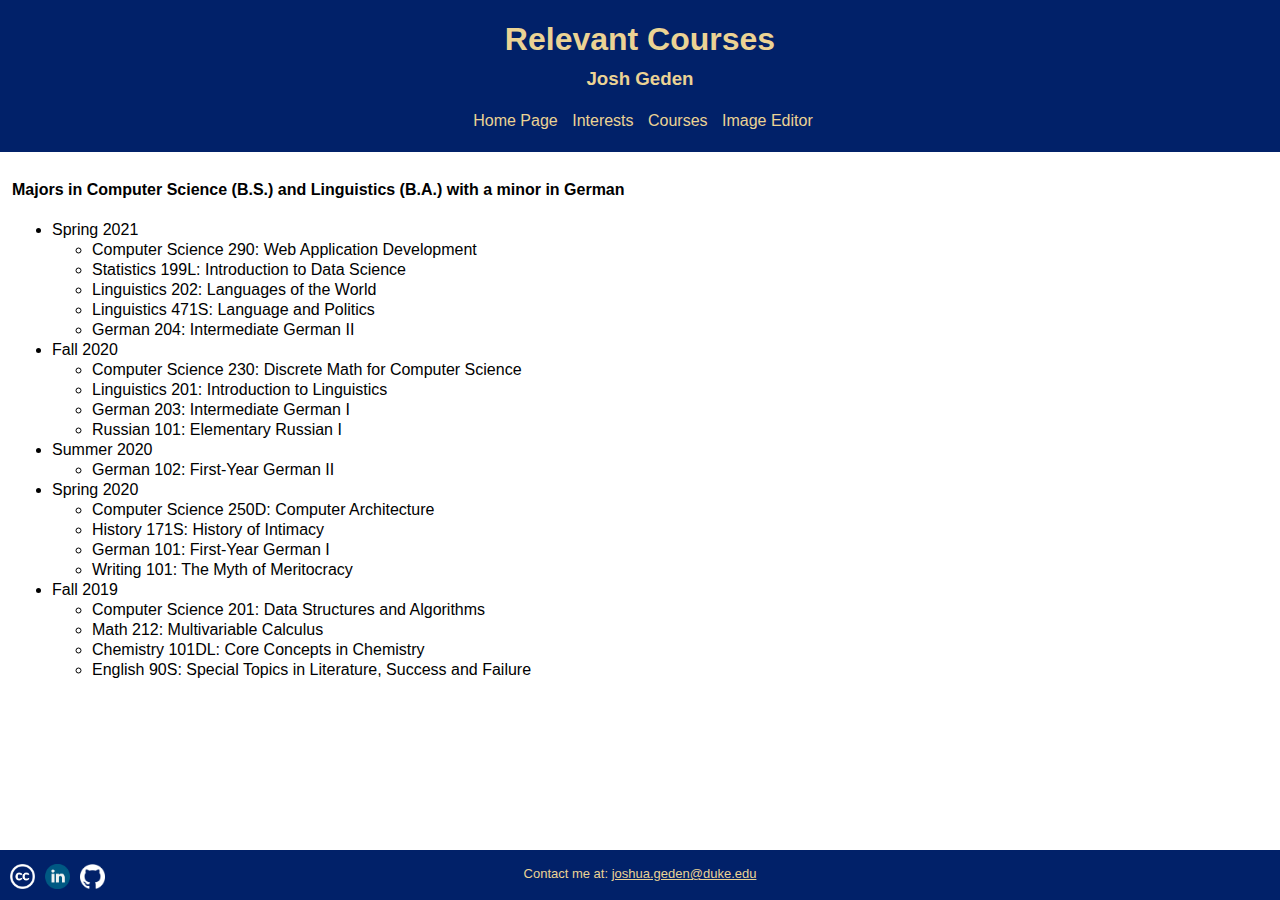
==== Introductions/courses.html @ 5388a0ba "Initial commit" ====
<!DOCTYPE html>
<html lang="en">
<head>
    <meta charset="utf-8">
    <meta name="author" content="Josh Geden">
    <!-- scale page to fit entire screen, so it properly fills non-desktop devices -->    
    <meta name="viewport" content="width=device-width, initial-scale=1, shrink-to-fit=no">
    <!-- DEV-only for easier refreshing: stop the web browser from ever caching this page or its images -->
    <meta http-equiv="Cache-Control" content="no-cache" />
    <meta http-equiv="Pragma" content="no-cache" />
    <meta http-equiv="Expires" content="0" />
    <link rel="stylesheet" href="style.css">
    <title>Relevant Courses</title>
</head>
<body>
    <div class="page_container">
        <div class="header">
            <div class="header_content">
                <h1>Relevant Courses</h1>
                <h3>Josh Geden</h3>
            </div>

            <div class="navigation_bar_content">
                <ul>
                    <li><a href="../index.html">Home Page</a></li>
                    <li><a href="hobby.html">Interests</a></li>
                    <li><a href="courses.html">Courses</a></li>
                    <li><a href="image_edit.html">Image Editor</a></li>
                </ul>
            </div>
        </div>

        <div class="main">
            <h4>Majors in Computer Science (B.S.) and Linguistics (B.A.) with a minor in German</h4>
            <ul>
                <li>Spring 2021
                    <ul>
                        <li>Computer Science 290: Web Application Development</li>
                        <li>Statistics 199L: Introduction to Data Science</li>
                        <li>Linguistics 202: Languages of the World</li>
                        <li>Linguistics 471S: Language and Politics</li>
                        <li>German 204: Intermediate German II</li>
                    </ul>
                </li>
                <li>Fall 2020
                    <ul>
                        <li>Computer Science 230: Discrete Math for Computer Science</li>
                        <li>Linguistics 201: Introduction to Linguistics</li>
                        <li>German 203: Intermediate German I</li>
                        <li>Russian 101: Elementary Russian I</li>
                    </ul>
                </li>
                <li>Summer 2020
                    <ul>
                        <li>German 102: First-Year German II</li>
                    </ul>
                </li>
                <li>Spring 2020
                    <ul>
                        <li>Computer Science 250D: Computer Architecture</li>
                        <li>History 171S: History of Intimacy</li>
                        <li>German 101: First-Year German I</li>
                        <li>Writing 101: The Myth of Meritocracy</li>
                    </ul>
                </li>
                <li>Fall 2019
                    <ul>
                        <li>Computer Science 201: Data Structures and Algorithms</li>
                        <li>Math 212: Multivariable Calculus</li>
                        <li>Chemistry 101DL: Core Concepts in Chemistry</li>
                        <li>English 90S: Special Topics in Literature, Success and Failure</li>
                    </ul>
                </li>
            </ul>
            
        </div>

        <div class="footer">
            <div class="footer_content">
                <a href="http://creativecommons.org/licenses/by-nc-sa/1.0" target="_blank" rel="noopener_noreferrer">
                    <img id="creative_commons_logo" class="logo" src="../images/cc_logo.png" alt="creative commons logo">
                </a>
                
                <!-- Use pre-approved by https://brand.linkedin.com/policies -->
                <a href="https://www.linkedin.com/in/joshua-geden/" target="_blank" rel="noopener_noreferrer"> 
                    <img id="linkedin_logo" class="logo" src="../images/linkedin_logo.png" alt="linkedin logo">
                </a>

                <!-- Icon made by Dave Gany from https://www.flaticon.com/authors/dave-gandy -->
                <a href="https://www.github.com/Josh0823" target="_blank" rel="noopener_noreferrer">
                    <img id="github_logo" class="logo" src="../images/github_logo.png" alt="github logo">
                </a>

                <p>Contact me at: <a href="mailto:joshua.geden@duke.edu">joshua.geden@duke.edu</a></p> 
            </div>
        </div>
    </div>
</body>
</html>
---- Introductions/style.css ----
/* 
 * @author: Josh Geden
 */

body {
   margin: 0;
   height: 100%;
   width: 100%;
   font-family: Arial, Helvetica, sans-serif;
   overflow-x: hidden;
   /* background-color: #e8daa0; */
   max-width: 99%;
}

h2 {
  margin: 0;
}

ul {
  margin-top: 0;
}

li {
  margin-top: 2px;
}

p {
  margin-top: 4px;
  margin-bottom: 8px;
}

.page_container {
  position: relative;
  min-height: 100vh;
}

.center {
  text-align: center;
}

/* https://stackoverflow.com/questions/16670931 hide-scroll-bar-but-while-still-being-able-to-scroll */
::-webkit-scrollbar { 
  width: 0px;  /* Remove scrollbar space */
  background: transparent;
}

.header {
  width: 100vw;
  background-color: #012169;
  position: absolute;
  min-height: 152px;
}

.header_content {
  text-align: center;
  color: #ebd394;
}

.header_content h1 {
  margin-bottom: 10px;
}

.header_content h3 {
  margin: 0;
  margin-top: 5px;
  margin-bottom: 10px;
}

.navigation_bar_content {
  text-align: center;
  padding-top: 12px;
  padding-right: 24px;
  /* padding-right: 20px; */
}

.navigation_bar_content a {
  color: #ebd394;
  text-decoration: none;
}

.navigation_bar_content a:hover{
  color: #ebd394;
  text-decoration: underline;
}

.navigation_bar_content ul {
  list-style: none;
  display: inline;
}

.navigation_bar_content li {
  display: inline;
  padding-right: 10px;
}

#headshot {
  position: absolute;
  width: 110px;
  height: 110px;
  padding-top: 22px;
  padding-left: 15px;
  left: 1350px;
}

.main {
  padding-top: 160px;
  padding-left: 12px;
  padding-bottom: 50px; /* match height of footer */
  padding-right: 12px;
/*background-color: #c4daf5; light blue */
  width: 99%;
}

.footer {
  width: 100vw;
  height: 50px;
  background-color: #012169;
  position: absolute;
  bottom: 0;
}

.footer_content {
  color: #ebd394;
  font-size: small;
  text-align: center;
  padding-top: 12px;
}

.footer_content a{
  color: #ebd394;
}

.column {
  float:left;
  width: 33.33%;
  padding: 5px;
}

.row::after {
  content:"";
  clear:both;
  display:table;
}

.hobby_image {
  width: 300px;
}

.logo {
  width: 25px;
  height: 25px;
  position: absolute;
  padding-top: 2px;
}

#creative_commons_logo {
  left: 10px;
  filter: brightness(0) invert(1);
}

#linkedin_logo {
  left: 45px;
}

#github_logo {
  left: 80px;
  filter: brightness(0) invert(1);
}
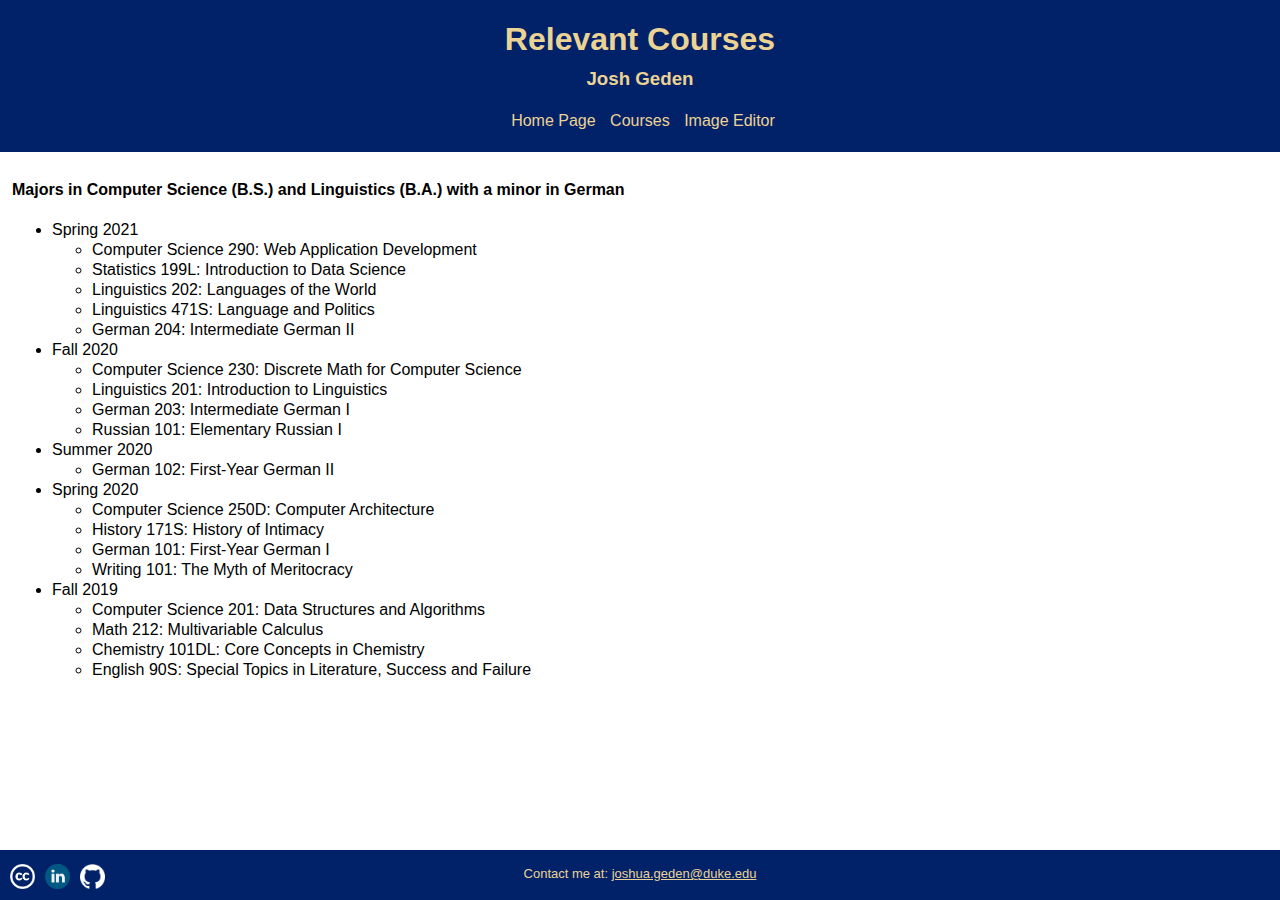
==== commit e248b42f: "Switched to course website" ====
--- a/Introductions/courses.html
+++ b/Introductions/courses.html
@@ -23,7 +23,7 @@
             <div class="navigation_bar_content">
                 <ul>
                     <li><a href="../index.html">Home Page</a></li>
-                    <li><a href="hobby.html">Interests</a></li>
+                    <!-- <li><a href="hobby.html">Interests</a></li> -->
                     <li><a href="courses.html">Courses</a></li>
                     <li><a href="image_edit.html">Image Editor</a></li>
                 </ul>
